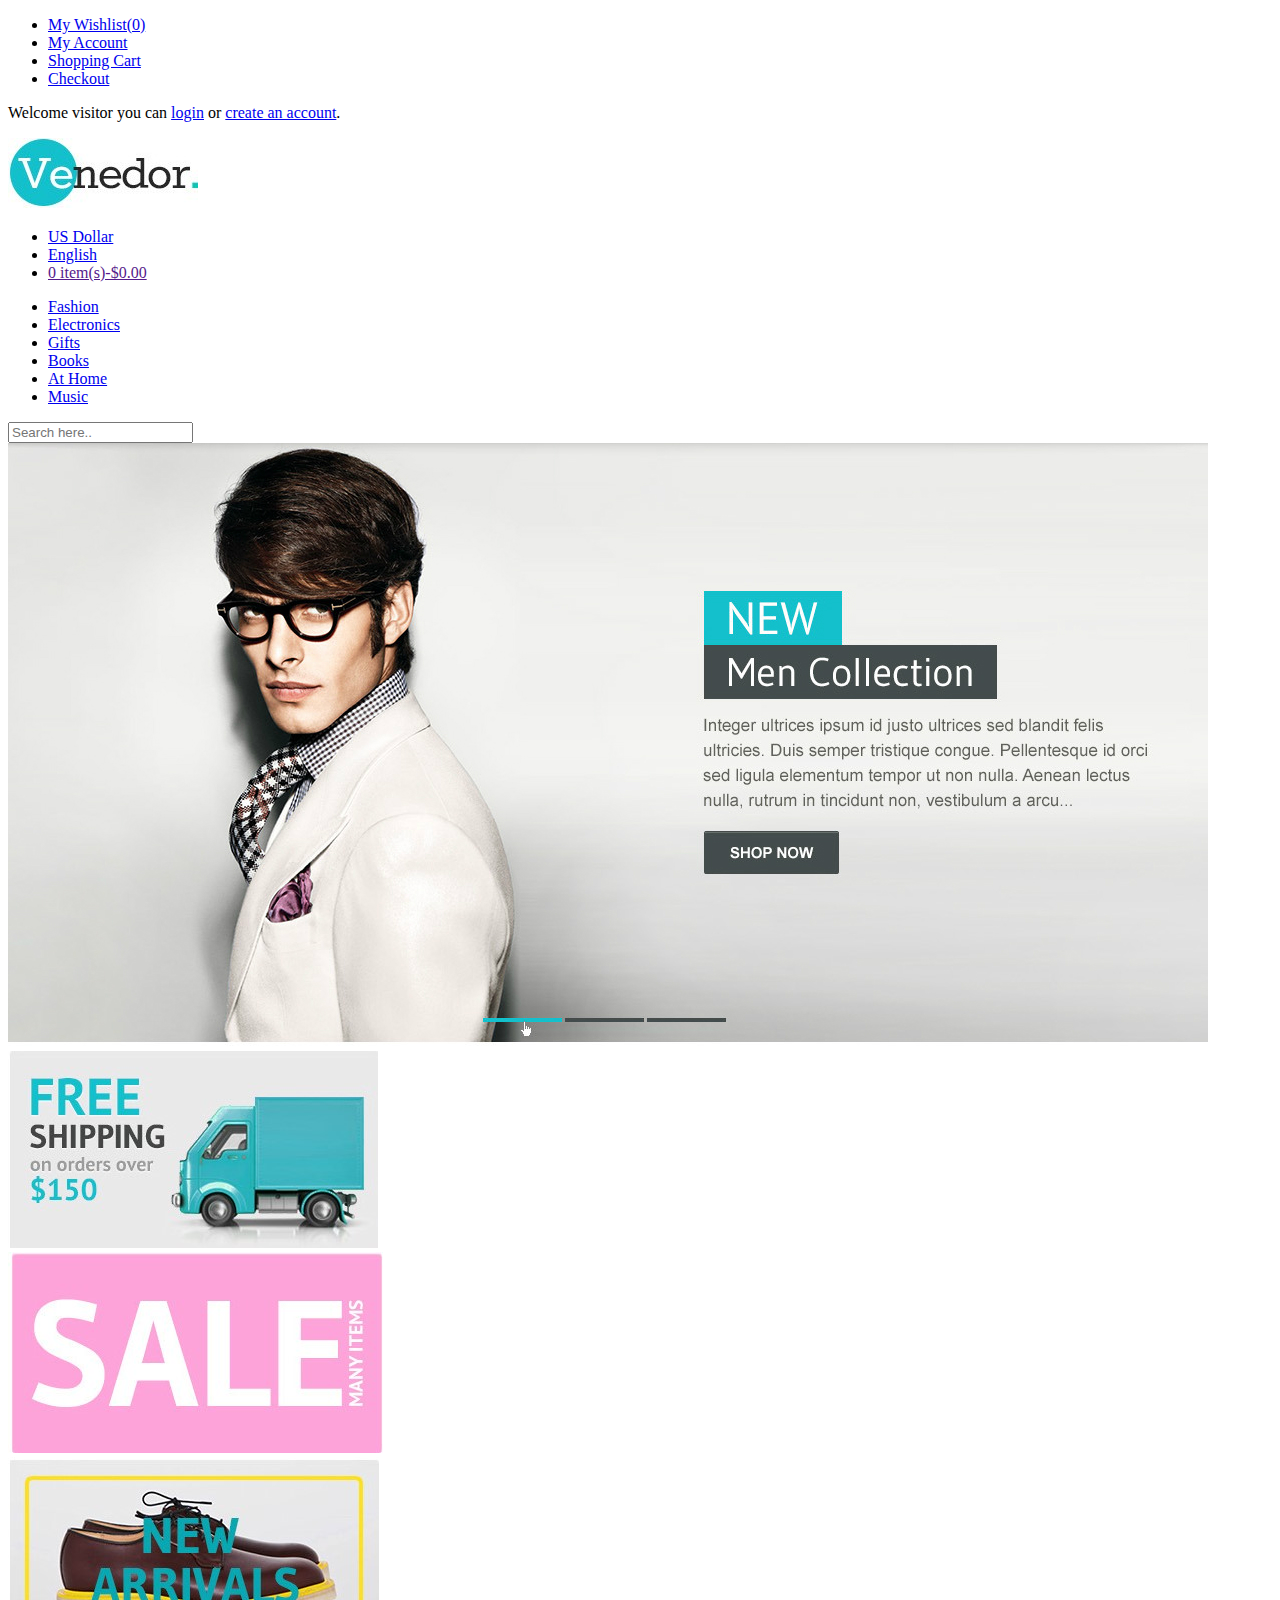
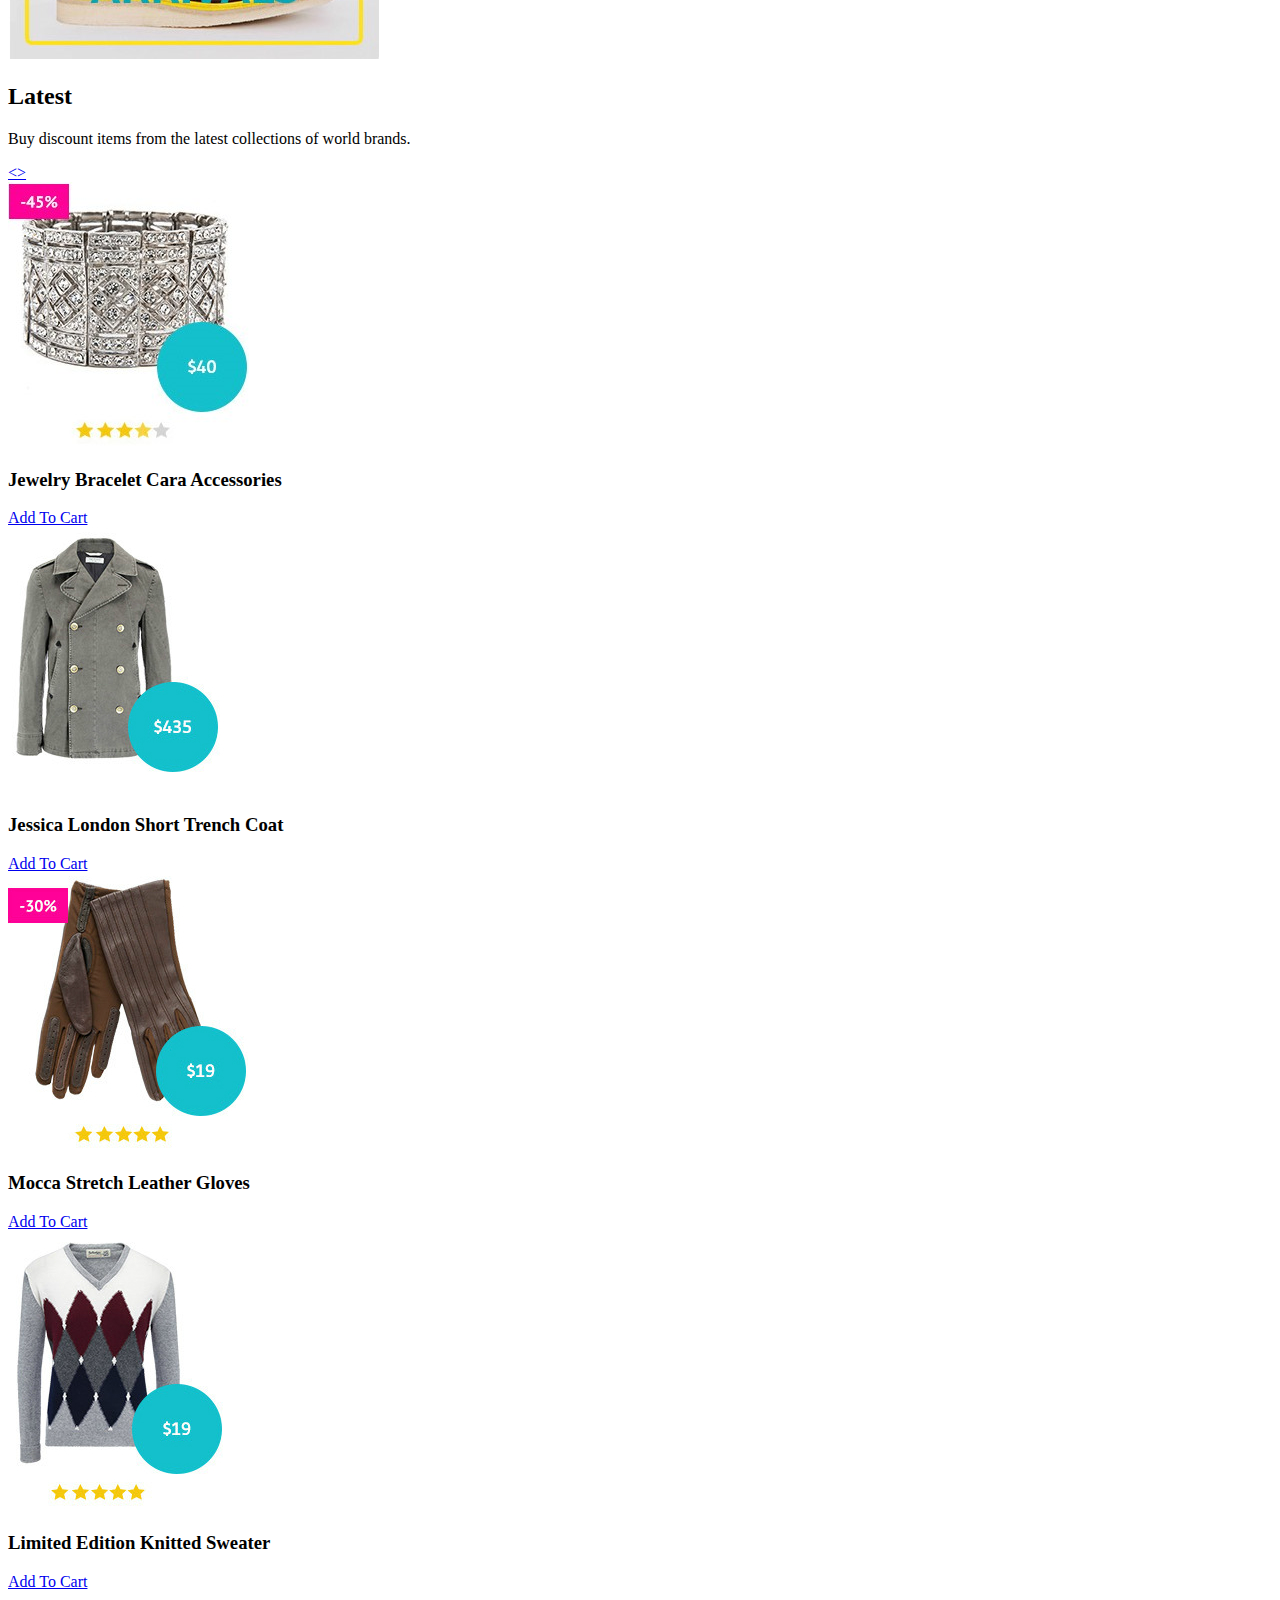
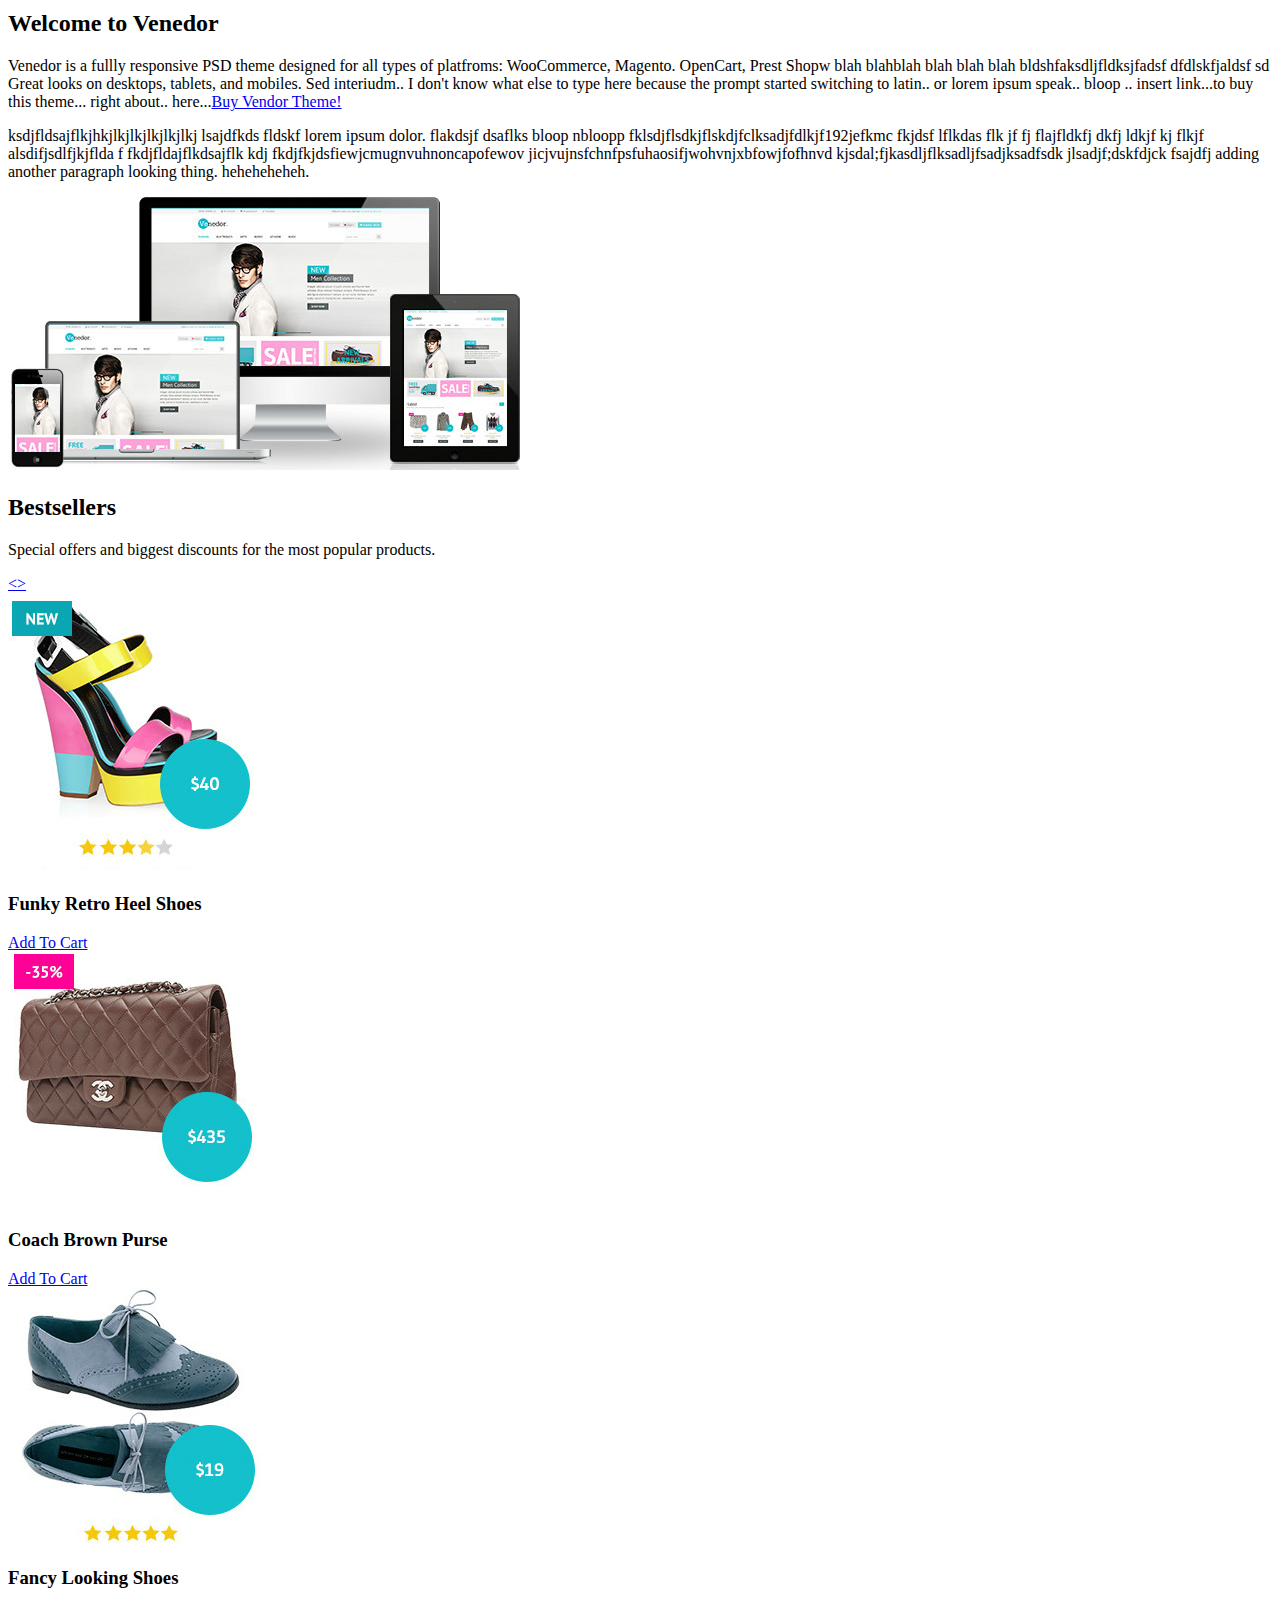
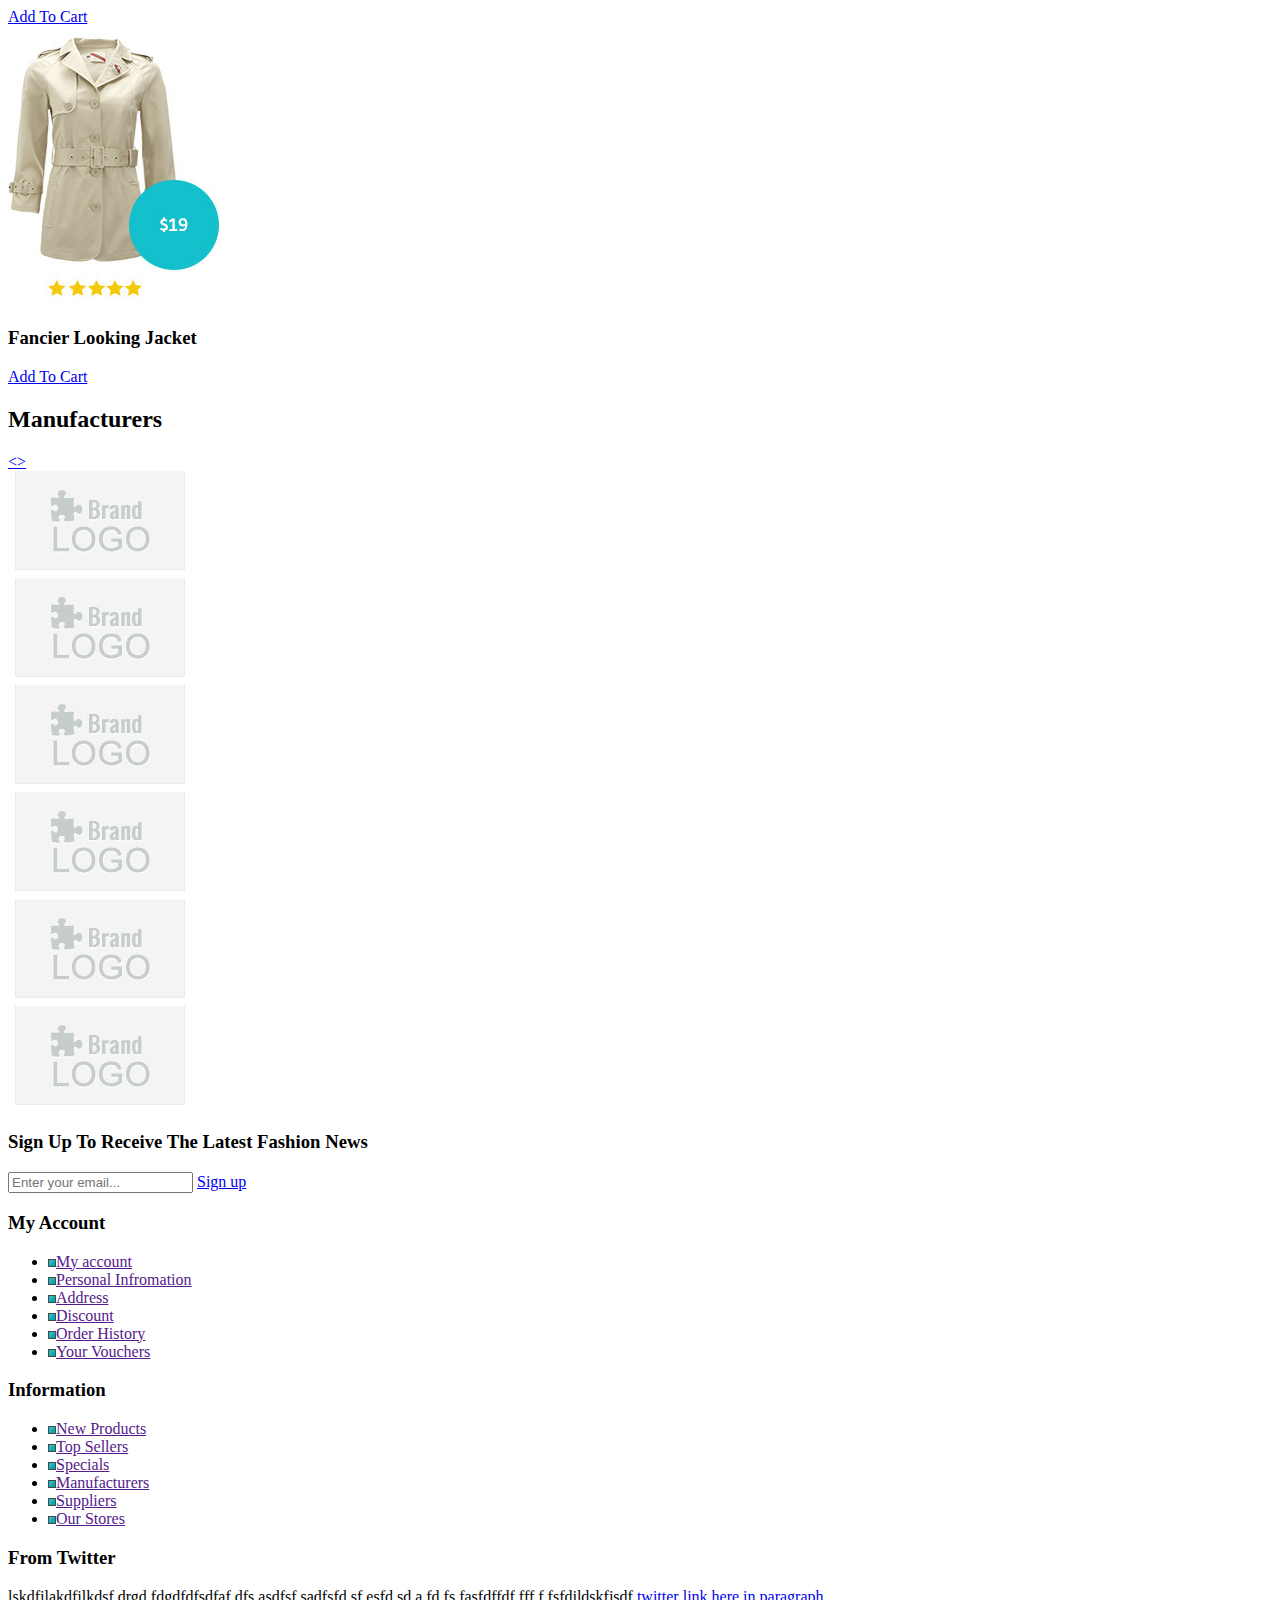
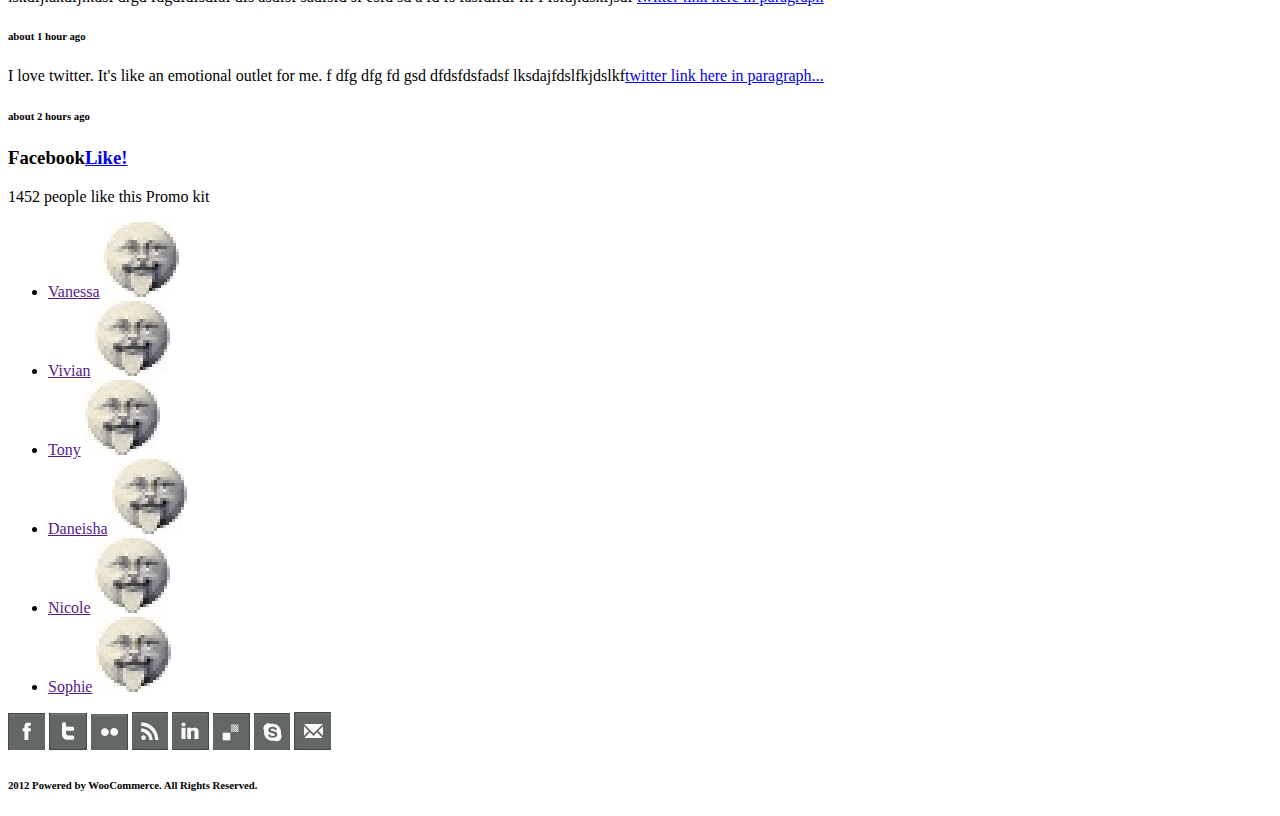
==== index.html @ 11e6186a "changes;" ====
<!DOCTYPE html>
<html lang="en">
<head>
    <meta charset="UTF-8">
    <meta name="viewport" content="width=device-width, initial-scale=1.0">
    <meta http-equiv="X-UA-Compatible" content="ie=edge">
    <title>Bootstrap Grid</title>
    <link rel="stylesheet" href="https://use.fontawesome.com/releases/v5.2.0/css/all.css" integrity="sha384-hWVjflwFxL6sNzntih27bfxkr27PmbbK/iSvJ+a4+0owXq79v+lsFkW54bOGbiDQ" crossorigin="anonymous">
    <link href="https://fonts.googleapis.com/css?family=Oswald" rel="stylesheet">
    <link rel="stylesheet" href="css/bootstrap.css">
    <link rel="stylesheet" href="css/style.css">
    
</head>

<body>
<!--top bar -->
<div class="top-bar">
    <div class="container">
        <div class="row">
            <div class="col-xs-6 col-sm-8">
                <ul>
                    <li>
                        <a href="#"><i class="fas fa-edit"></i>My Wishlist(0)</li></a>
                    <li>
                        <a href="#"><i class="fas fa-user"></i>My Account</li></a>
                    <li>
                        <a href="#"><i class="fas fa-shopping-cart"></i>Shopping Cart</li></a>
                    <li>
                        <a href="#"><i class="fas fa-check"></i>Checkout</li></a>
                </ul>
            </div>
            <div class="col-xs-6 col-sm-4">
                <p>Welcome visitor you can <a href="#">login</a> or <a href="#">create an account</a>.<p>
            </div>
        </div>
    </div>
</div>

<!--Logo and buying-->
<div class="logo container">
    <div class="row">
        <div class="col-sm-4">
            <a href="https://placeholder.com"><img src="Images/Venedor.jpg"></a>
            </div>
        <div class="right m col-sm-8">
            <ul>
                <li>
                    <a href="#" class="button">US Dollar</a>
                </li>
                <li>
                    <a href="#" class="button">English</a>
                </li>
                <li>
                <a href="" class="button3"><i class="fas fa-shopping-cart"></i>0 item(s)-$0.00</a>
                </li>
            </ul>
        </div>
    </div>
</div>
<!--navigation bar through website-->
<div class="navigation">
    <div class= "container">
        <div class="row">
            <div class="col-sm-8">
                <ul>
                    <li>
                        <a href="#">Fashion</a></li>
                    <li>
                        <a href="#">Electronics</a></li>
                    <li>
                        <a href="#">Gifts</a></li>
                    <li>
                        <a href="#">Books</a></li>
                    <li>
                        <a href="#">At Home</a></li>
                    <li>
                        <a href="#">Music</a></li>
                    </ul>
                </div>
            <div class="col-sm-4">
                <input type="text" placeholder="Search here.."><a href=""><i class="fas fa-search"></i></a>
            </div>
        </div>
    </div>
</div>
<!--really big image at top of page-->
<div class="bigimg">
    <div class="container">
        <div class="row">
            <div class="col-sm-12">
                <img class="img-responsive" src="Images/bigpic.jpg" alt="">
            </div>
        </div>
    </div>
</div>
<!--three photo images below-->
<div class="threeimages">
    <div class= "container">
        <div class="row">
            <div class="col-sm-4">
                <img class="img-responsive" src="Images/truck.jpg" alt="">
            </div>
            <div class="col-sm-4">
                <img class="img-responsive" src="Images/sale.jpg" alt="">
            </div>
            <div class="col-sm-4">
                <img class="img-responsive" src="Images/shoes.jpg" alt="">
            </div>
        </div>
    </div>
</div>
<!--Latest section-->
<div class="latest">
    <div class= "container">
        <div class="row">
            <div class="col-sm-8">
                <h2><strong>Latest</strong></h2>
                <p>Buy discount items from the latest collections of world brands.</p>
            </div>
            <div class="col-sm-4">
                <a class="arrows" href="#">&lt;</a><a class="arrows" href="#">&gt;</a>
            </div>
        </div>
    </div>
</div>
    <!--shopping items-->
<div class="shoppingitems">
    <div class="container">
        <div class="row">
            <div class="col-sm-3">
                <img class="img-responsive" src="Images/bracelet.jpg" alt="">
                    <h3>Jewelry Bracelet Cara Accessories</h3>
                        <a href="#" class="button2">Add To Cart</a></div>
            <div class="col-sm-3">
                <img class="img-responsive" src="Images/coat.jpg" alt="">
                    <h3>Jessica London Short Trench Coat</h3>
                        <a href="#" class="button2">Add To Cart</a></div>
            <div class="col-sm-3">
                <img class="img-responsive" src="Images/gloves.jpg" alt="">
                    <h3>Mocca Stretch Leather Gloves</h3>
                        <a href="#" class="button2">Add To Cart</a></div>
            <div class="col-sm-3">
                <img class="img-responsive" src="Images/sweater.jpg" alt="">
                    <h3>Limited Edition Knitted Sweater</h3>
                        <a href="#" class="button2">Add To Cart</a></div>
            </div>
        </div>
    </div>
<!--Welcome section-->
<div class="welcome">
    <div class= "container">
        <div class="row">
            <div class="col-sm-6">
                <h2>Welcome to Venedor</h2>
                <p>Venedor is a fullly responsive PSD theme designed for all types of platfroms: WooCommerce, Magento. OpenCart, Prest Shopw blah blahblah blah blah blah bldshfaksdljfldksjfadsf dfdlskfjaldsf sd Great looks on desktops, tablets, and mobiles.
            Sed interiudm.. I don't know what else to type here because the prompt started switching to latin.. or lorem ipsum speak.. bloop .. insert link...to buy this theme... right about..
            here...<a href="#">Buy Vendor Theme!</a></p>
                    <p>ksdjfldsajflkjhkjlkjlkjlkjlkjlkj  lsajdfkds fldskf lorem ipsum dolor. flakdsjf dsaflks bloop nbloopp fklsdjflsdkjflskdjfclksadjfdlkjf192jefkmc fkjdsf lflkdas flk jf  fj flajfldkfj dkfj ldkjf kj flkjf alsdifjsdlfjkjflda f fkdjfldajflkdsajflk kdj fkdjfkjdsfiewjcmugnvuhnoncapofewov  jicjvujnsfchnfpsfuhaosifjwohvnjxbfowjfofhnvd kjsdal;fjkasdljflksadljfsadjksadfsdk jlsadjf;dskfdjck fsajdfj adding another paragraph looking thing. heheheheheh. </p>
                </div>
            <div class="col-sm-6">
                <img class="img-responsive" src="Images/computers.jpg" alt="">
                </div>
            </div>
        </div>
    </div>
<!--Bestsellers section-->
<div class="bestseller">
    <div class= "container">
        <div class="row">
            <div class="col-sm-8">
                <h2>Bestsellers</h2>
                <p>Special offers and biggest discounts for the most popular products.</p>
                </div>
            <div class="col-sm-4">
                <a class="arrows" href="#">&lt;</a><a class="arrows" href="#">&gt;</a>
            </div>
            </div>
        </div>
    </div>
<div class="extrashopping">
    <div class= "container">
        <div class="row">
            <div class="col-sm-3">
                <img class="img-responsive" src="Images/shoes2.jpg" alt="">
                    <h3>Funky Retro Heel Shoes</h3>
                        <a href="#" class="button2">Add To Cart</a></div>
            <div class="col-sm-3">
                <img class="img-responsive" src="Images/purse.jpg" alt="">
                    <h3>Coach Brown Purse</h3>
                        <a href="#" class="button2">Add To Cart</a></div>
            <div class="col-sm-3">
                <img class="img-responsive" src="Images/fancyshoes.jpg" alt="">
                    <h3>Fancy Looking Shoes</h3>
                        <a href="#" class="button2">Add To Cart</a></div>
            <div class="col-sm-3">
                <img class="img-responsive" src="Images/fancycoat.jpg" alt="">
                    <h3>Fancier Looking Jacket</h3>
                        <a href="#" class="button2">Add To Cart</a></div>
            </div>
        </div>
    </div>
<!--Manufacturers-->
<div class="manufacturers"> 
    <div class= "container">
        <div class="row">
            <div class="col-sm-8">
                <h2><strong>Manufacturers</strong></h2>
            </div>
            <div class="col-sm-4">
                <a class="arrows" href="#">&lt;</a><a class="arrows" href="#">&gt;</a>
            </div>
        </div>
    </div>
</div>
<div class="container">
    <div class="row">        
        <div class="col-sm-2">
            <img class="img-responsive" src="Images/brand.jpg"></div>
        <div class="col-sm-2">
            <img class="img-responsive" src="Images/brand.jpg"></div>
        <div class="col-sm-2">
            <img class="img-responsive" src="Images/brand.jpg"></div>
        <div class="col-sm-2">
            <img class="img-responsive" src="Images/brand.jpg"></div>
        <div class="col-sm-2">
            <img class="img-responsive" src="Images/brand.jpg"></div>
        <div class="col-sm-2">
            <img class="img-responsive" src="Images/brand.jpg"></div>
    </div>
</div>

<!--email signup bar-->
<div class="email">
    <div class= "container">
        <div class="row">
            <div class="col-sm-6">
                <h3>Sign Up To Receive The Latest Fashion News</h3></div>
            <div class="col-sm-6">
                <form action="">
                    <input type="text" placeholder="Enter your email...">
                        <a href="#" class="button">Sign up</a>
                    </form>
                </div>
            </div>
        </div>
    </div>
<!--bottom shaded area-->
<div class="wholebottom">
    <div class= "container">
        <div class="row">
            <div class="col-sm-3">
                <h3>My Account</h3>
                    <ul>
                        <li><img src="Images/bullet.jpg"><a href="">My account</a></li>
                        <li><img src="Images/bullet.jpg"><a href="">Personal Infromation</a></li>
                        <li><img src="Images/bullet.jpg"><a href="">Address</a></li>
                        <li><img src="Images/bullet.jpg"><a href="">Discount</a></li>
                        <li><img src="Images/bullet.jpg"><a href="">Order History</a></li>
                        <li><img src="Images/bullet.jpg"><a href="">Your Vouchers</a></li>
                    </ul>
                </div>
            <div class="col-sm-3">
                <h3>Information</h3>
                    <ul>
                        <li><img src="Images/bullet.jpg"><a href="">New Products</a></li>
                        <li><img src="Images/bullet.jpg"><a href="">Top Sellers</a></li>
                        <li><img src="Images/bullet.jpg"><a href="">Specials</a></li>
                        <li><img src="Images/bullet.jpg"><a href="">Manufacturers</a></li>
                        <li><img src="Images/bullet.jpg"><a href="">Suppliers</a></li>
                        <li><img src="Images/bullet.jpg"><a href="">Our Stores</a></li>
                    </ul>
                </div>
            <div class="col-sm-3">
                <h3>From Twitter</h3>
                    <p>lskdfjlakdfjlkdsf drgd fdgdfdfsdfaf dfs asdfsf sadfsfd sf esfd sd a fd fs fasfdffdf fff f fsfdjldskfjsdf <a href="#">twitter link here in paragraph</a></p>
                        <h6>about 1 hour ago</h6>
                    <p>I love twitter. It's like an emotional outlet for me. f dfg dfg fd gsd dfdsfdsfadsf lksdajfdslfkjdslkf<a href="#">twitter link here in paragraph...</a></p>
                        <h6>about 2 hours ago</h6>
                </div>
            <div class="col-sm-3">
                <h3>Facebook<a href="#" class="button3"><i class="fas fa-thumbs-up"></i>Like!</a></h3>
                    <p>1452 people like this Promo kit</p>
                        <ul class="facebook">
                            <li>
                                <a href="">Vanessa</a>
                                <img src="Images/face.jpg" alt="">
                            </li>
                            <li>
                                <a href="">Vivian</a>
                                <img src="Images/face.jpg" alt="">
                            </li>
                            <li>
                                <a href="">Tony</a>
                                <img src="Images/face.jpg" alt="">
                            </li>
                            <li>
                                <a href="">Daneisha</a>
                                <img src="Images/face.jpg" alt="">
                            </li>
                            <li>
                                <a href="">Nicole</a>
                                <img src="Images/face.jpg" alt="">
                            </li>
                            <li>
                                <a href="">Sophie</a>
                                <img src="Images/face.jpg" alt="">
                            </li>
                        </ul>
                    </div>
                </div>
    <!--bottom bar-->
    <div class="bottom">
        <div class= "container">
            <div class="row">
                <div class="col-sm-8"><!--logo images at bottom-->
                    <img src="Images/facebook.jpg">
                    <img src="Images/twitter.jpg">
                    <img src="Images/circles.jpg">
                    <img src="Images/wifi.jpg">
                    <img src="Images/linkedin.jpg">
                    <img src="Images/squares.jpg">
                    <img src="Images/skype.jpg">
                    <img src="Images/email.jpg">
                    </div>
                <div class="col-sm-4">
                    <h6>2012 Powered by WooCommerce. All Rights Reserved.</h6>
                </div>
            </div>
        </div>
    </div>
</div>
</div>
</body>
</html>
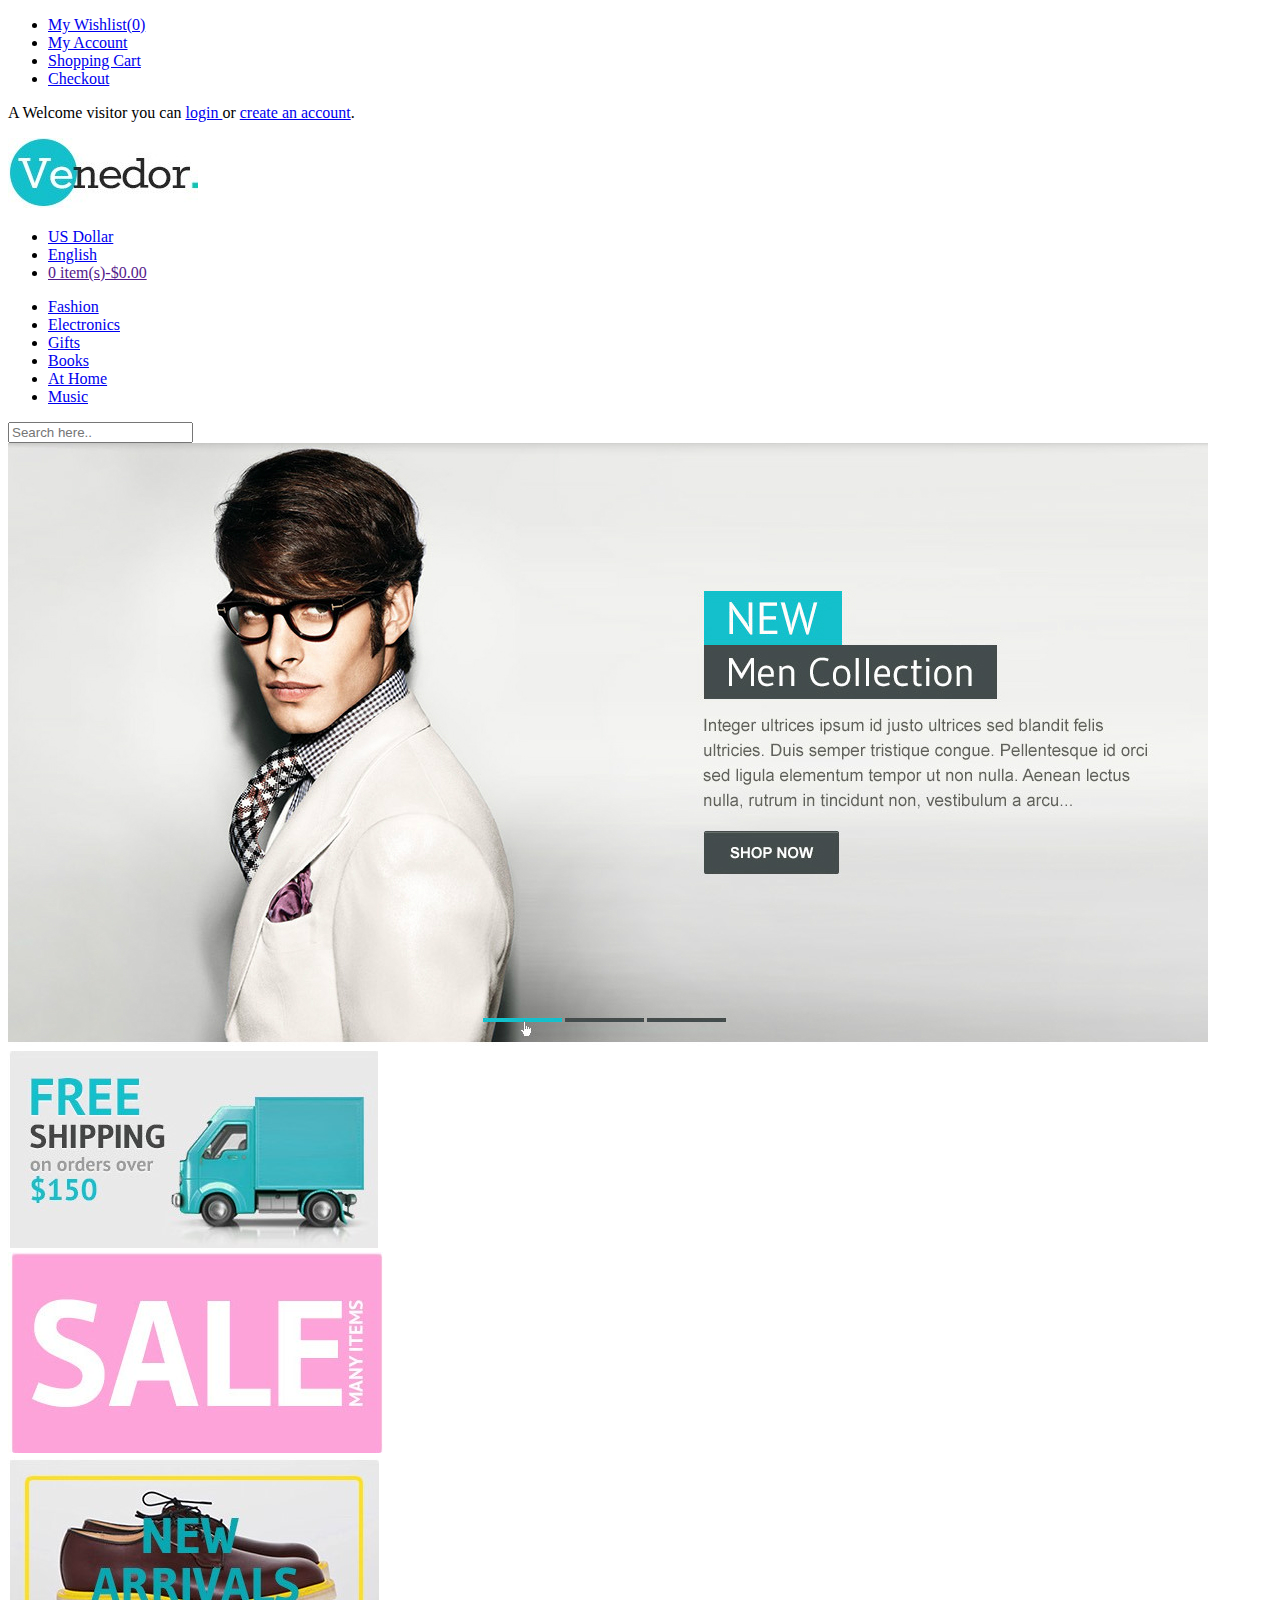
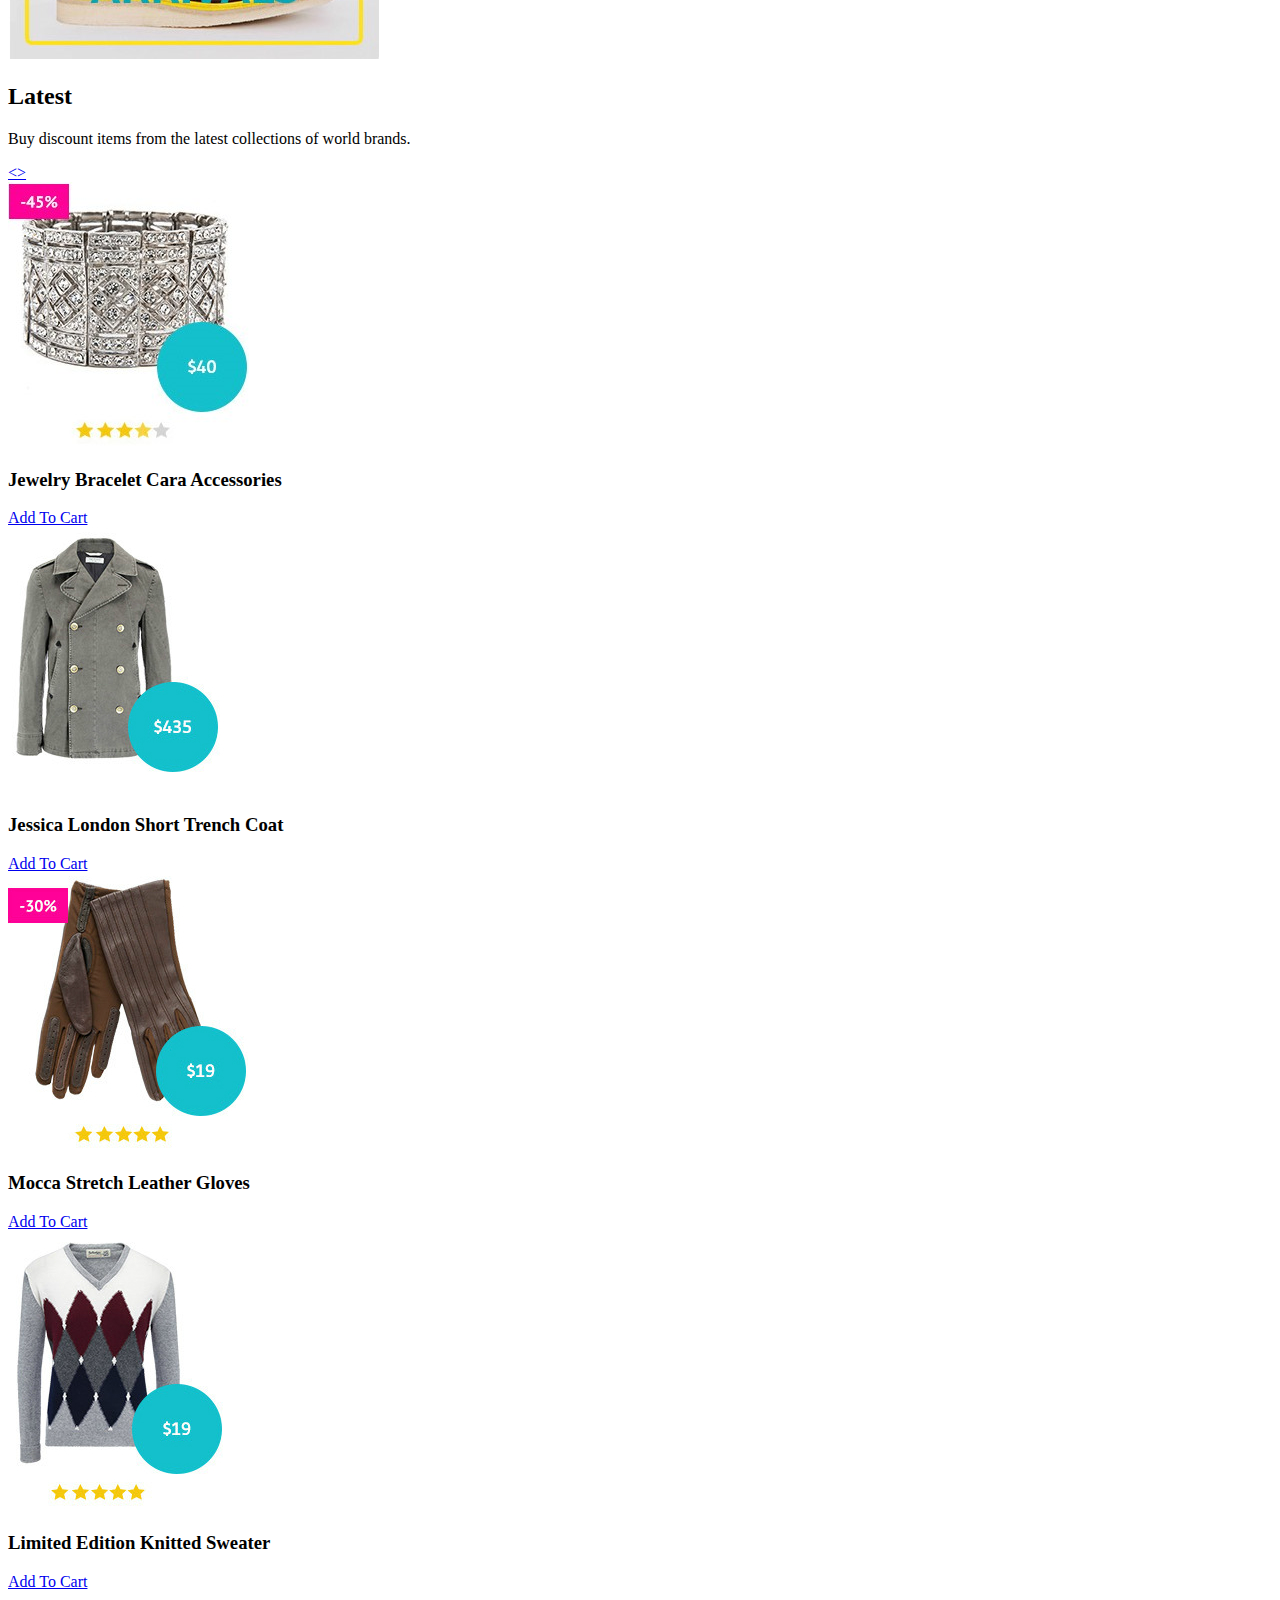
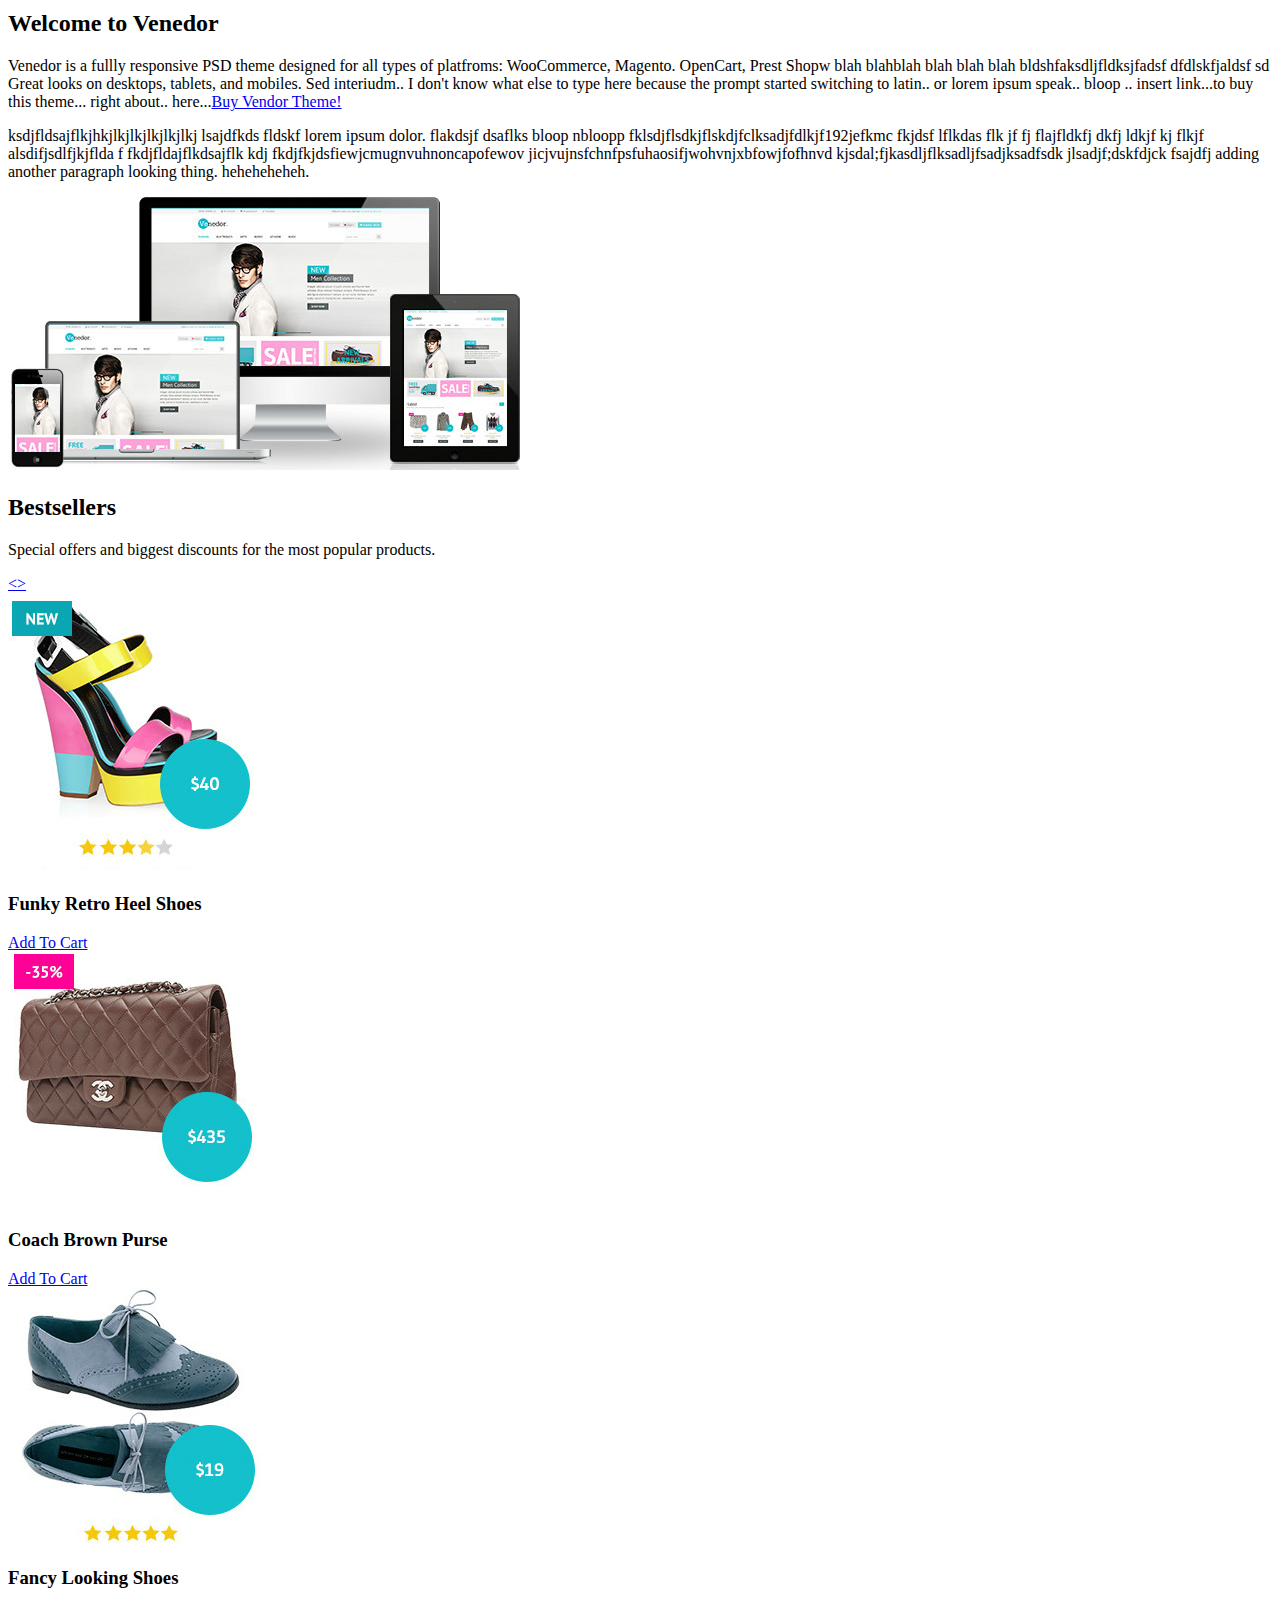
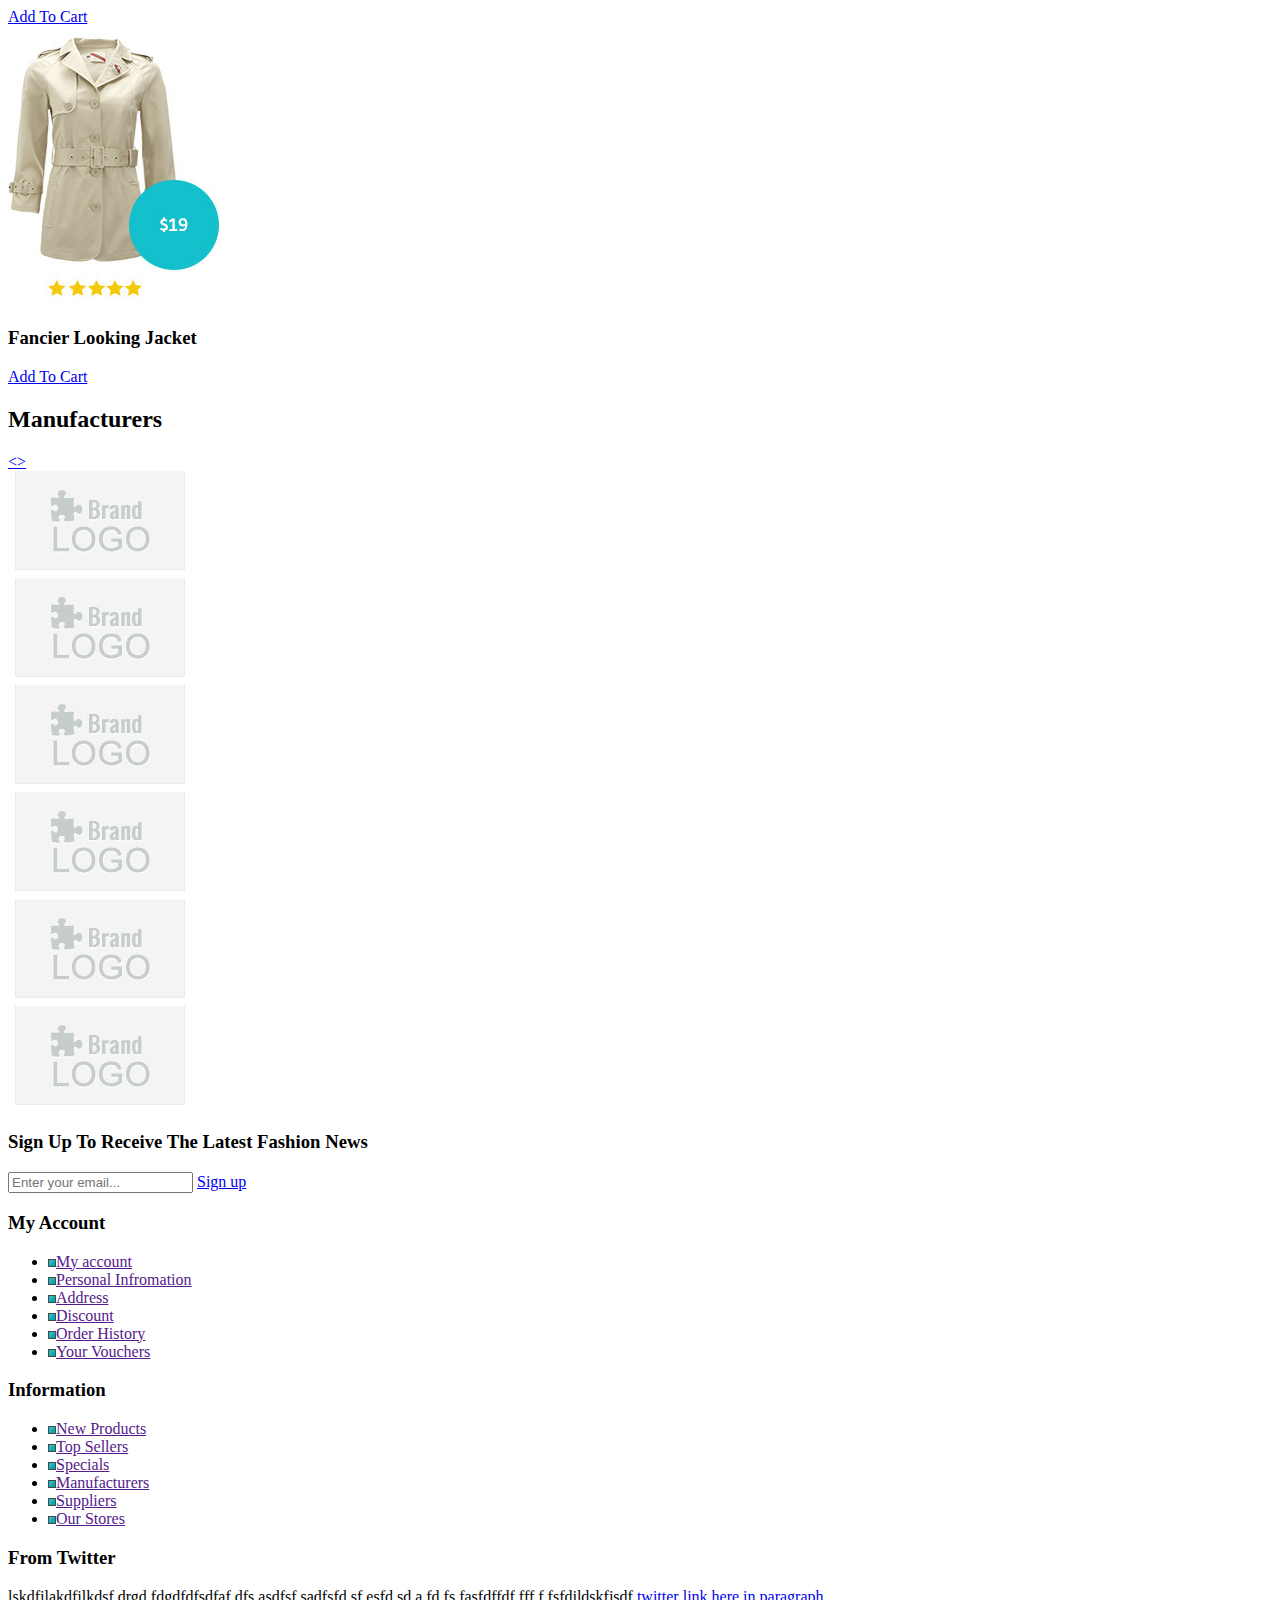
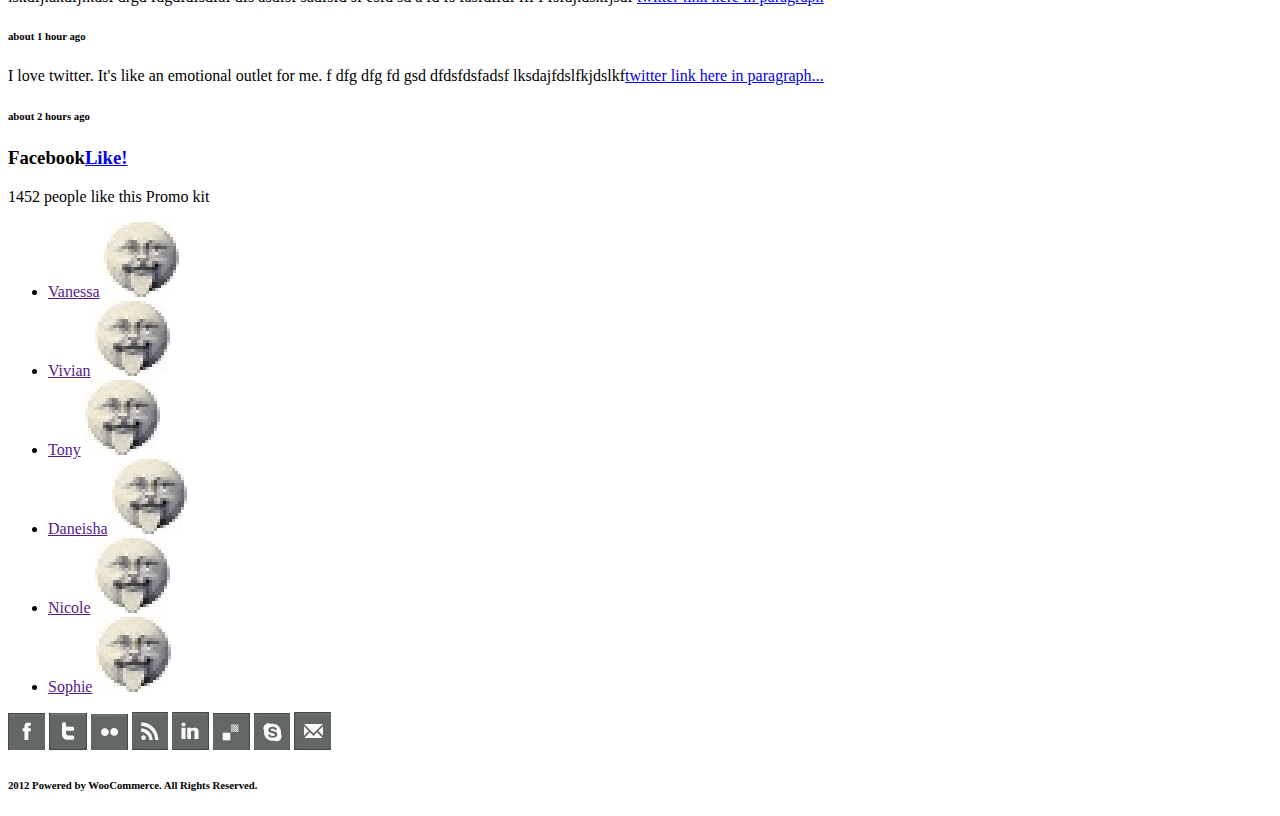
==== commit d363995e: "Update index.html" ====
--- a/index.html
+++ b/index.html
@@ -30,7 +30,7 @@
                 </ul>
             </div>
             <div class="col-xs-6 col-sm-4">
-                <p>Welcome visitor you can <a href="#">login</a> or <a href="#">create an account</a>.<p>
+                <p> A Welcome visitor you can <a href="#">login </a> or <a href="#">create an account</a>.<p>
             </div>
         </div>
     </div>
